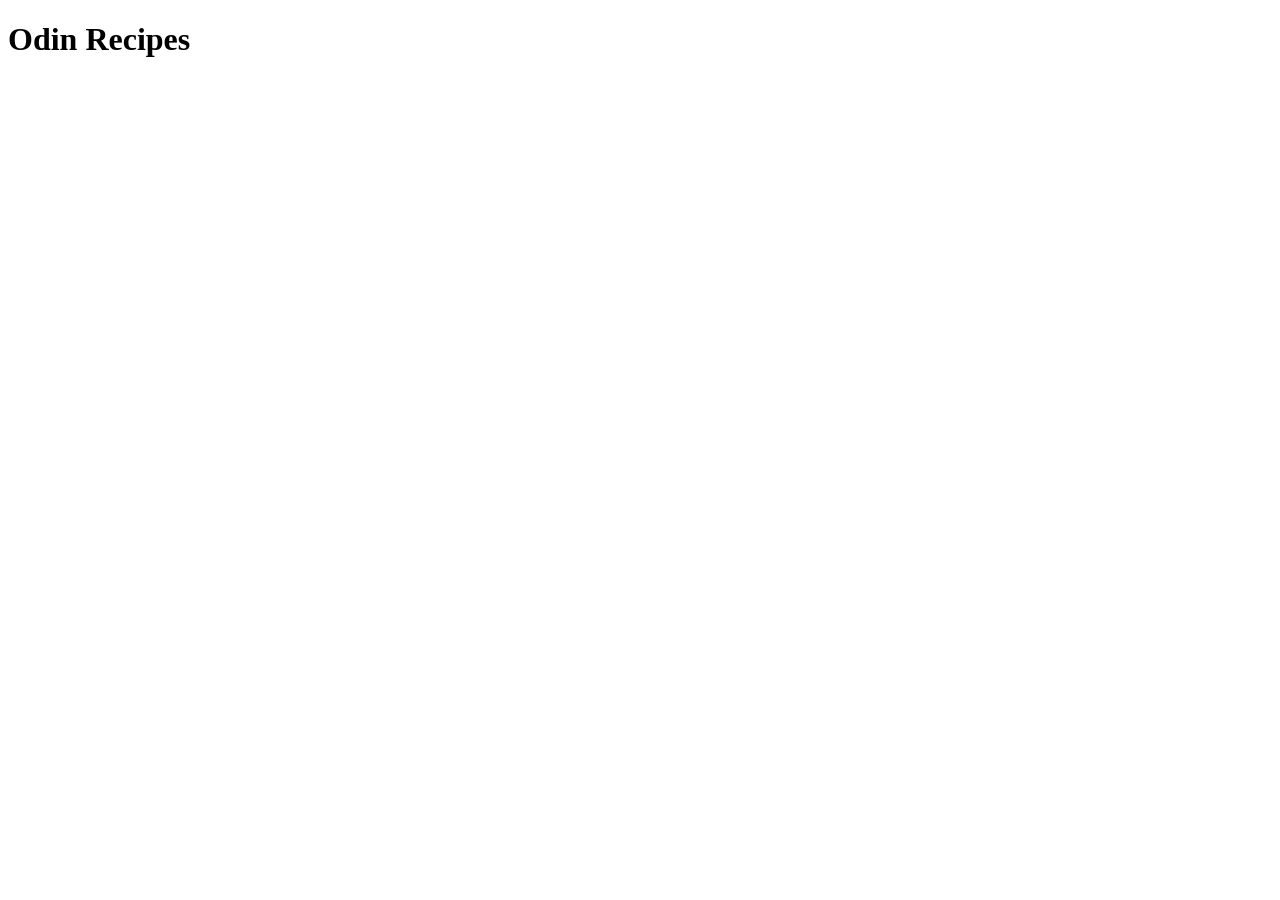
==== index.html @ f9f66f11 "Made the index" ====
<!DOCTYPE html>
<html lang="en">
<head>
    <meta charset="UTF-8">
    <meta name="viewport" content="width=device-width, initial-scale=1.0">
    <title>Document</title>
</head>
<body>
    <h1>Odin Recipes</h1>
</body>
</html>
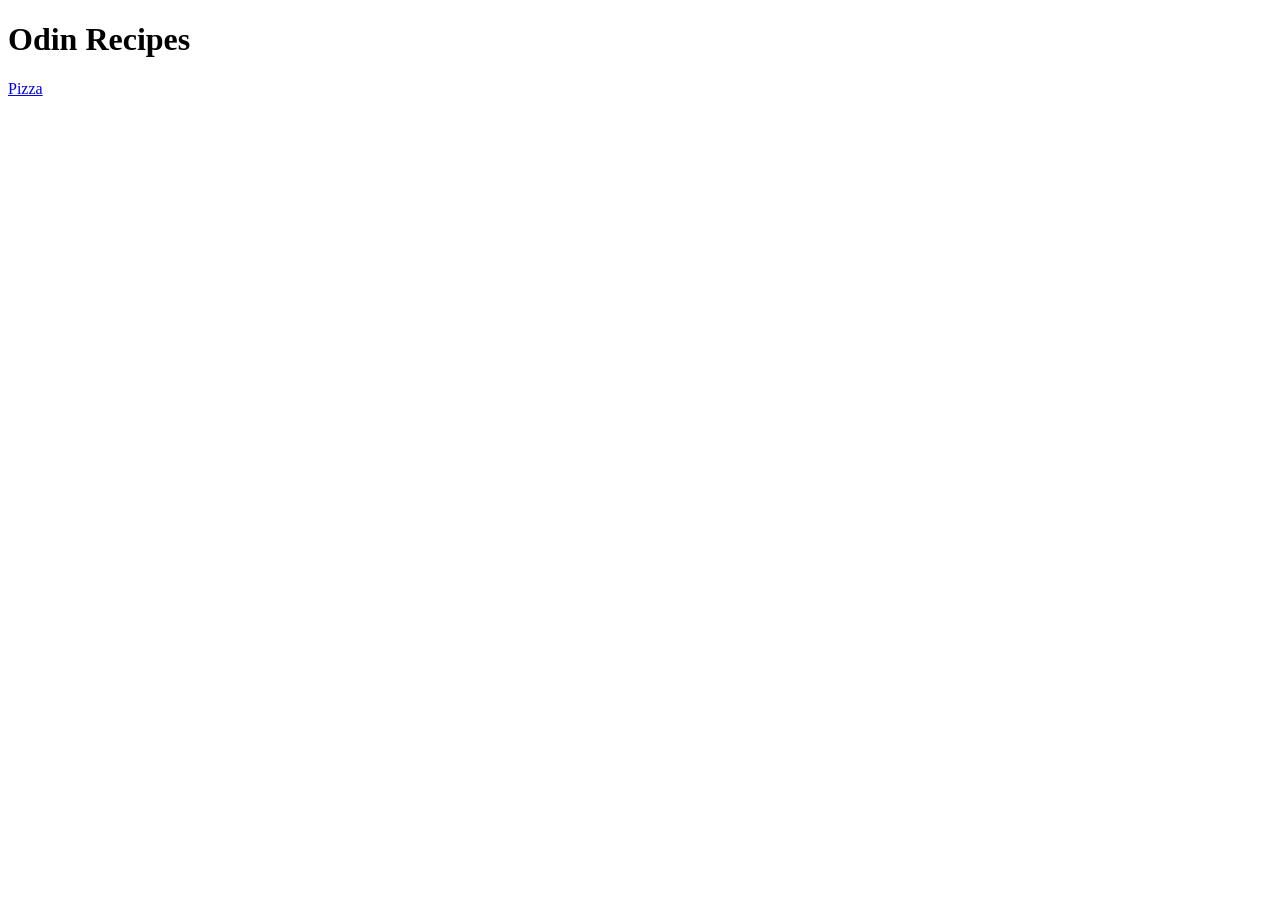
==== commit 637a013d: "Added link in index" ====
--- a/index.html
+++ b/index.html
@@ -7,5 +7,6 @@
 </head>
 <body>
     <h1>Odin Recipes</h1>
+    <a href="recipes/pizza.html">Pizza</a>
 </body>
 </html>
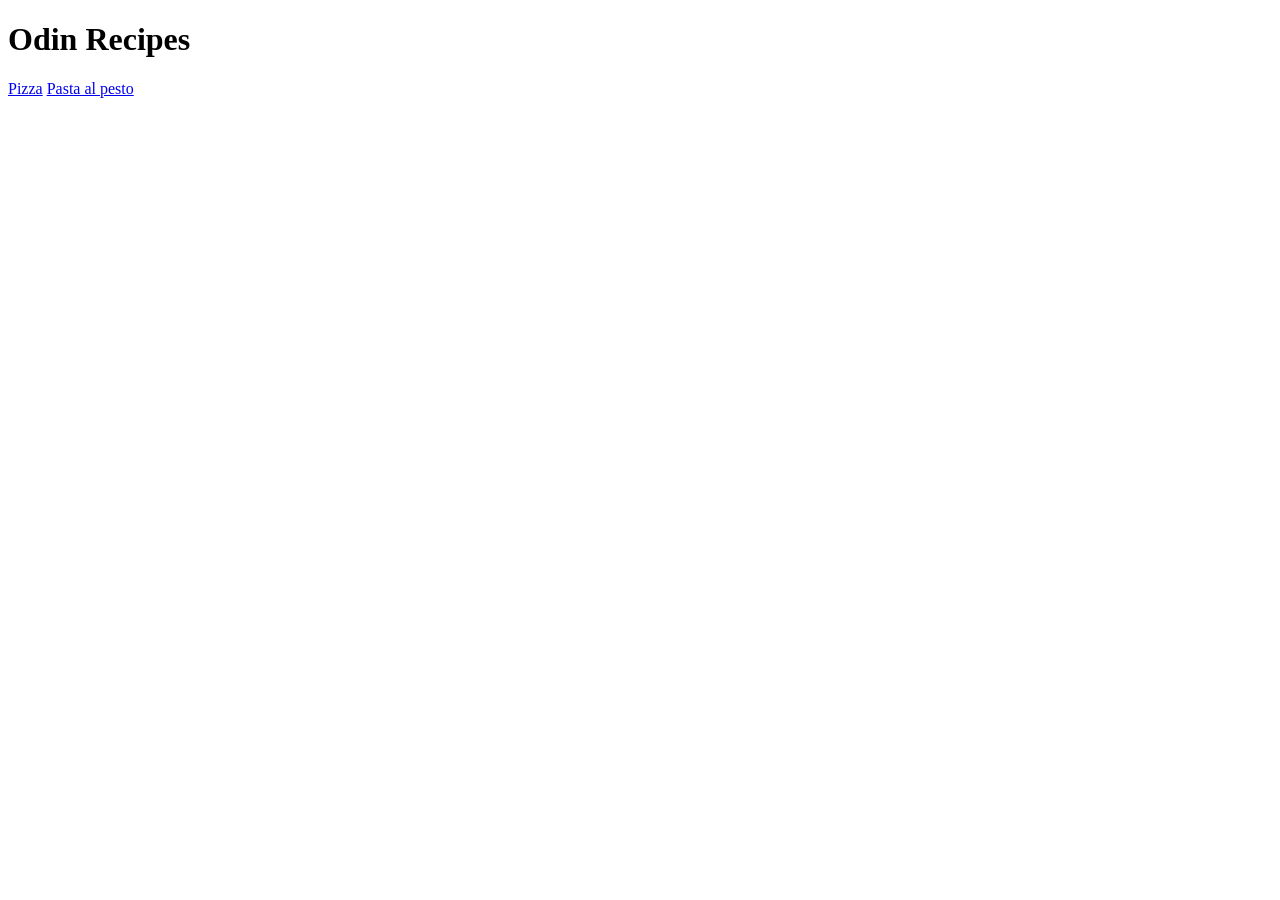
==== commit 6a793347: "Added recipe in home" ====
--- a/index.html
+++ b/index.html
@@ -3,10 +3,11 @@
 <head>
     <meta charset="UTF-8">
     <meta name="viewport" content="width=device-width, initial-scale=1.0">
-    <title>Document</title>
+    <title>Index</title>
 </head>
 <body>
     <h1>Odin Recipes</h1>
     <a href="recipes/pizza.html">Pizza</a>
+    <a href="recipes/pasta-al-pesto.html">Pasta al pesto</a>
 </body>
 </html>
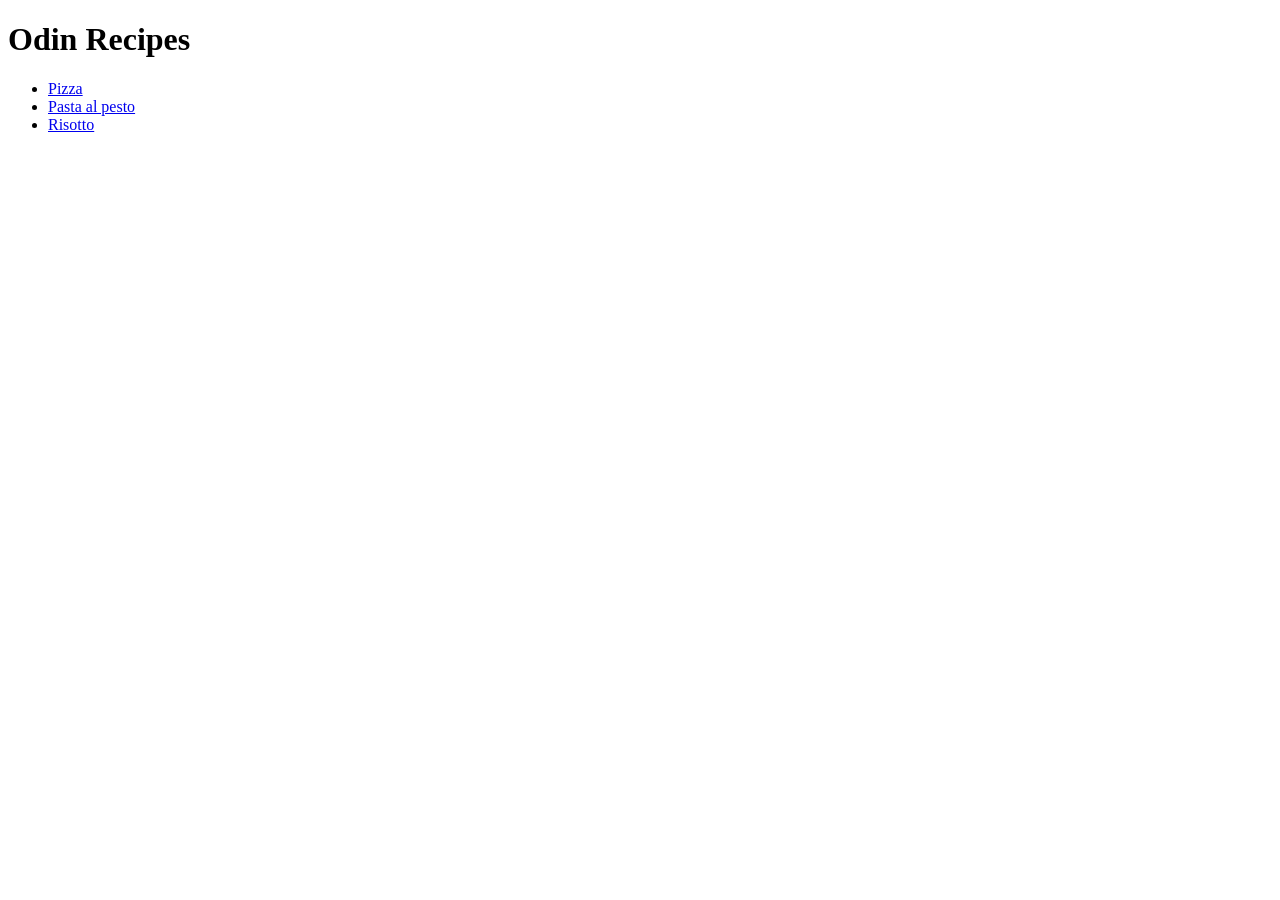
==== commit 69200c3e: "Added risotto recipe and updated home" ====
--- a/index.html
+++ b/index.html
@@ -7,7 +7,10 @@
 </head>
 <body>
     <h1>Odin Recipes</h1>
-    <a href="recipes/pizza.html">Pizza</a>
-    <a href="recipes/pasta-al-pesto.html">Pasta al pesto</a>
+    <ul>
+        <li><a href="recipes/pizza.html">Pizza</a></li>
+        <li><a href="recipes/pasta-al-pesto.html">Pasta al pesto</a></li>
+        <li><a href="recipes/risotto.html">Risotto</a></li>
+    </ul>
 </body>
 </html>
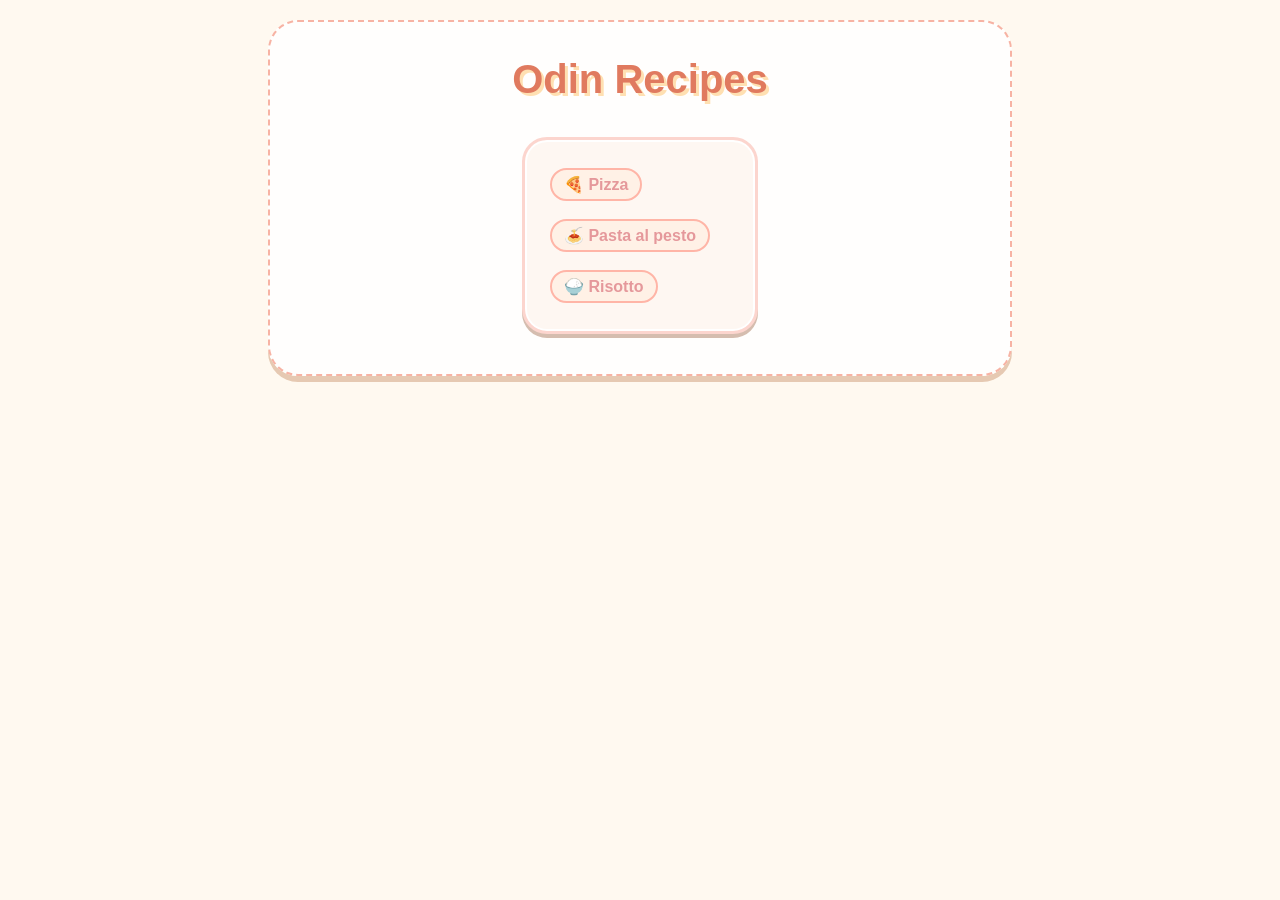
==== commit 8076468d: "added css" ====
--- a/index.html
+++ b/index.html
@@ -4,13 +4,16 @@
     <meta charset="UTF-8">
     <meta name="viewport" content="width=device-width, initial-scale=1.0">
     <title>Index</title>
+    <link rel="stylesheet" href="style.css">
 </head>
 <body>
+  <div class="container">
     <h1>Odin Recipes</h1>
     <ul>
-        <li><a href="recipes/pizza.html">Pizza</a></li>
-        <li><a href="recipes/pasta-al-pesto.html">Pasta al pesto</a></li>
-        <li><a href="recipes/risotto.html">Risotto</a></li>
+      <li><a href="recipes/pizza.html">🍕 Pizza</a></li>
+      <li><a href="recipes/pasta-al-pesto.html">🍝 Pasta al pesto</a></li>
+      <li><a href="recipes/risotto.html">🍚 Risotto</a></li>
     </ul>
+  </div>
 </body>
 </html>
--- a/style.css
+++ b/style.css
@@ -0,0 +1,109 @@
+body {
+  background-color: #fff9f0;
+  font-family: 'Comic Sans MS', 'Chalkboard SE', 'Arial Rounded', sans-serif;
+  color: #5e4b3c;
+  margin: 20px;
+  text-align: center;
+}
+
+.container {
+  max-width: 700px;
+  margin: 0 auto;
+  background-color: #ffffffd9;
+  padding: 25px 20px;
+  border-radius: 30px;
+  box-shadow: 0 6px 0 #e6c9b2;
+  border: 2px dashed #f7b3a4;
+  text-align: center;
+}
+
+.recipe-page {
+  text-align: left;
+}
+
+h1 {
+  color: #e07a5f;
+  font-size: 2.5rem;
+  text-shadow: 3px 3px 0 #ffe0b2;
+  margin: 10px 0 20px 0;
+}
+
+h2 {
+  color: #81b29a;
+  border-bottom: 3px dotted #f4a261;
+  display: inline-block;
+  padding-bottom: 5px;
+  margin: 20px 0 10px 0;
+}
+
+img {
+  display: block;
+  margin: 20px auto;
+  max-width: 300px;
+  border-radius: 20px;
+  border: 4px solid #fae1dd;
+  box-shadow: 5px 5px 0 #d5bdaf;
+}
+
+a {
+  color: #e5989b;
+  text-decoration: none;
+  font-weight: bold;
+  background-color: #fff1e6;
+  padding: 5px 12px;
+  border-radius: 40px;
+  border: 2px solid #ffb5a7;
+  display: inline-block;
+  margin: 5px;
+}
+
+a:hover {
+  background-color: #ffb5a7;
+  color: white;
+}
+
+p {
+  background-color: #fae1dd50;
+  padding: 12px 18px;
+  border-radius: 20px;
+  margin: 15px 0;
+  line-height: 1.5;
+}
+
+ul, ol {
+  background-color: #fef7f2;
+  border: 3px solid #fcd5ce;
+  border-radius: 25px;
+  padding: 15px 15px 15px 40px;
+  margin: 15px 0;
+  box-shadow: inset 0 0 0 2px #fff, 0 4px 0 #d5bdaf;
+}
+
+li {
+  margin: 8px 0;
+  text-align: left;
+}
+
+.container:not(.recipe-page) > ul {
+  display: inline-block;
+  text-align: left;
+  padding-left: 20px;
+  padding-right: 40px;
+  list-style: none;
+}
+
+.recipe-page ul,
+.recipe-page ol {
+  display: block;
+  margin-left: 0;
+  margin-right: 0;
+  width: auto;
+}
+
+strong {
+  color: #d00000;
+}
+
+em {
+  color: #a98467;
+}
